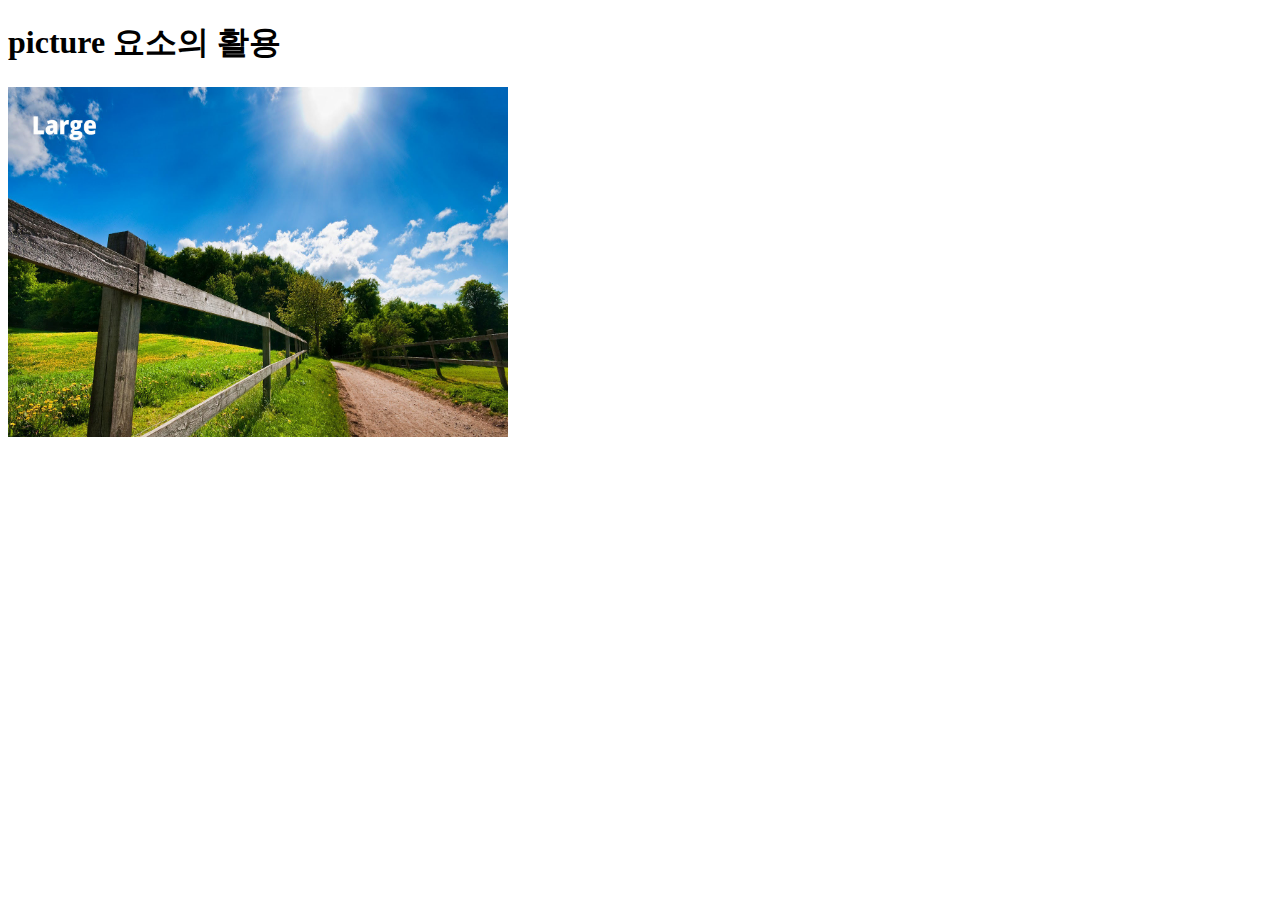
==== picture.html @ 167ac706 "서브메뉴를 보여주기 위해 .menu-item-act + .sub-menu일 때 display 속성값을 block로 설정" ====
<!DOCTYPE html>
<html lang="ko">
<head>
    <meta charset="UTF-8">
    <meta name="viewport" content="width=device-width, initial-scale=1.0">
    <meta http-equiv="X-UA-Compatible" content="ie=edge">
    <title>반응형 이미지 이슈</title>
</head>
<body>
    <h1>picture 요소의 활용</h1>
    <picture>
        <source srcset="images/large.jpg" media="(min-width: 1200px)">
        <source srcset="images/medium.jpg" media="(min-width: 480px) and (max-width: 1119px)">
        <source srcset="images/small.jpg" media="(max-width: 479px)">
        <img src="images/normal.jpg" alt="picture demo" width="500" height="350">
    </picture>
</body>
</html>
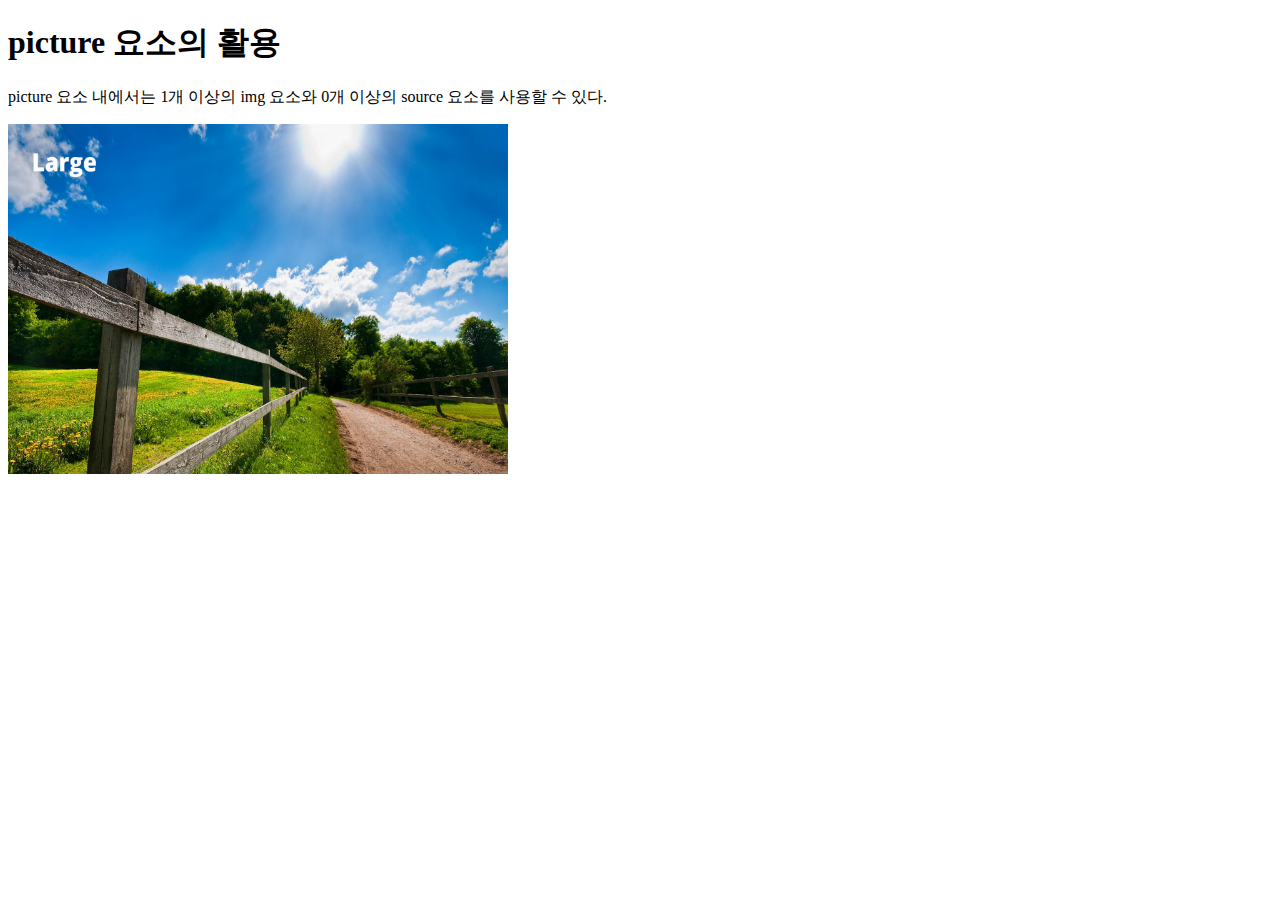
==== commit dfd89b27: "picture 요소의 활용" ====
--- a/picture.html
+++ b/picture.html
@@ -8,6 +8,7 @@
 </head>
 <body>
     <h1>picture 요소의 활용</h1>
+    <p>picture 요소 내에서는 1개 이상의 img 요소와 0개 이상의 source 요소를 사용할 수 있다.</p>
     <picture>
         <source srcset="images/large.jpg" media="(min-width: 1200px)">
         <source srcset="images/medium.jpg" media="(min-width: 480px) and (max-width: 1119px)">
